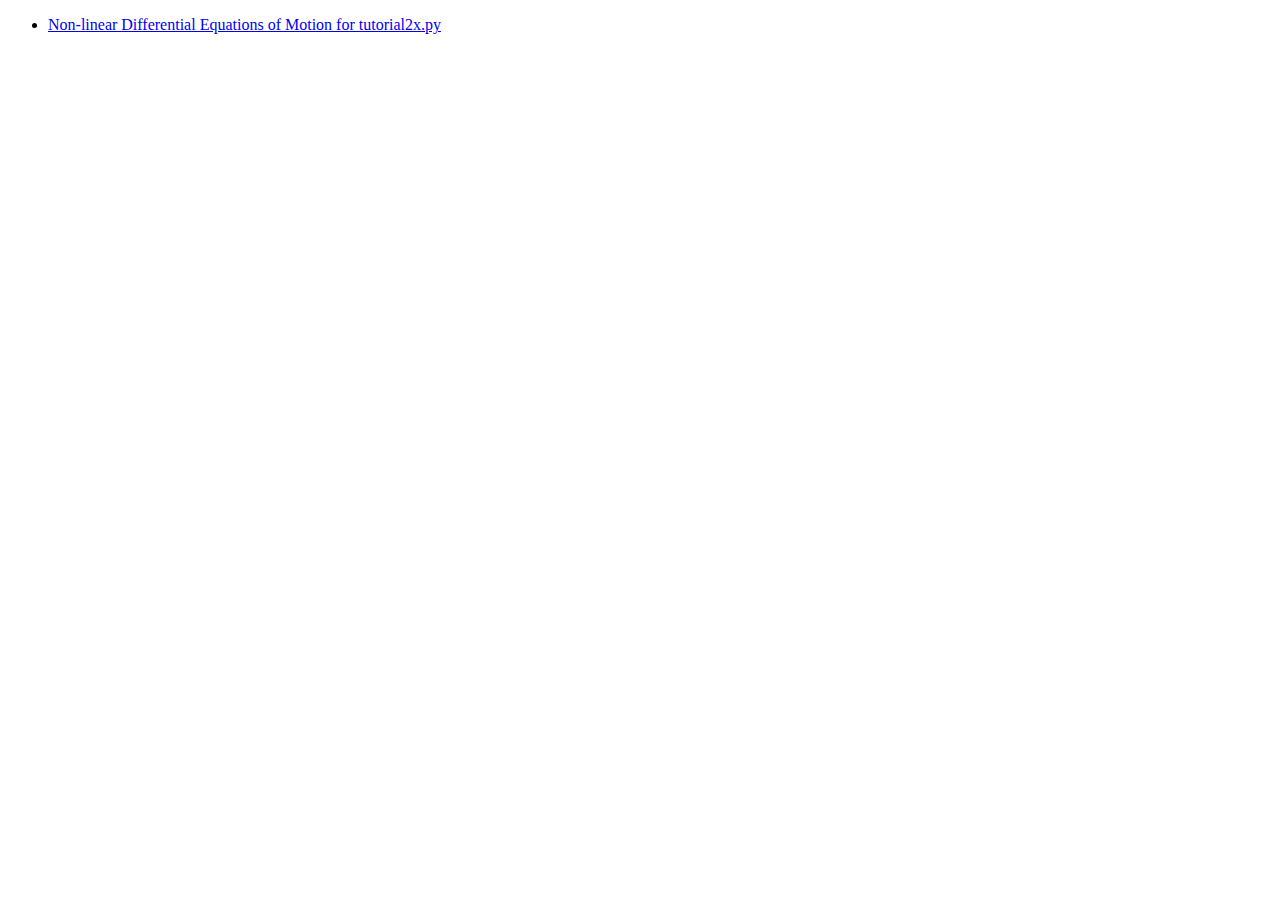
==== docs/index.html @ 57e3e859 "Initial commit for GitHub pages." ====
<!DOCTYPE html PUBLIC "-//W3C//DTD HTML 4.01 Transitional//EN" "http://www.w3.org/TR/html4/loose.dtd">
<html lang="en">
  <head>
    <meta http-equiv="content-type" content="text/html; charset=UTF-8">
    <title>Double Pendulum Equations of Motiom Derivation</title>
  </head>
  <body>
   <ul>
    <li><a href="https://gedeschaines.github.io/tutorial2x/docs/tutorial2x.html">Non-linear Differential Equations of Motion for tutorial2x.py</a>
    </li>
   </ul>
  </body>
</html>
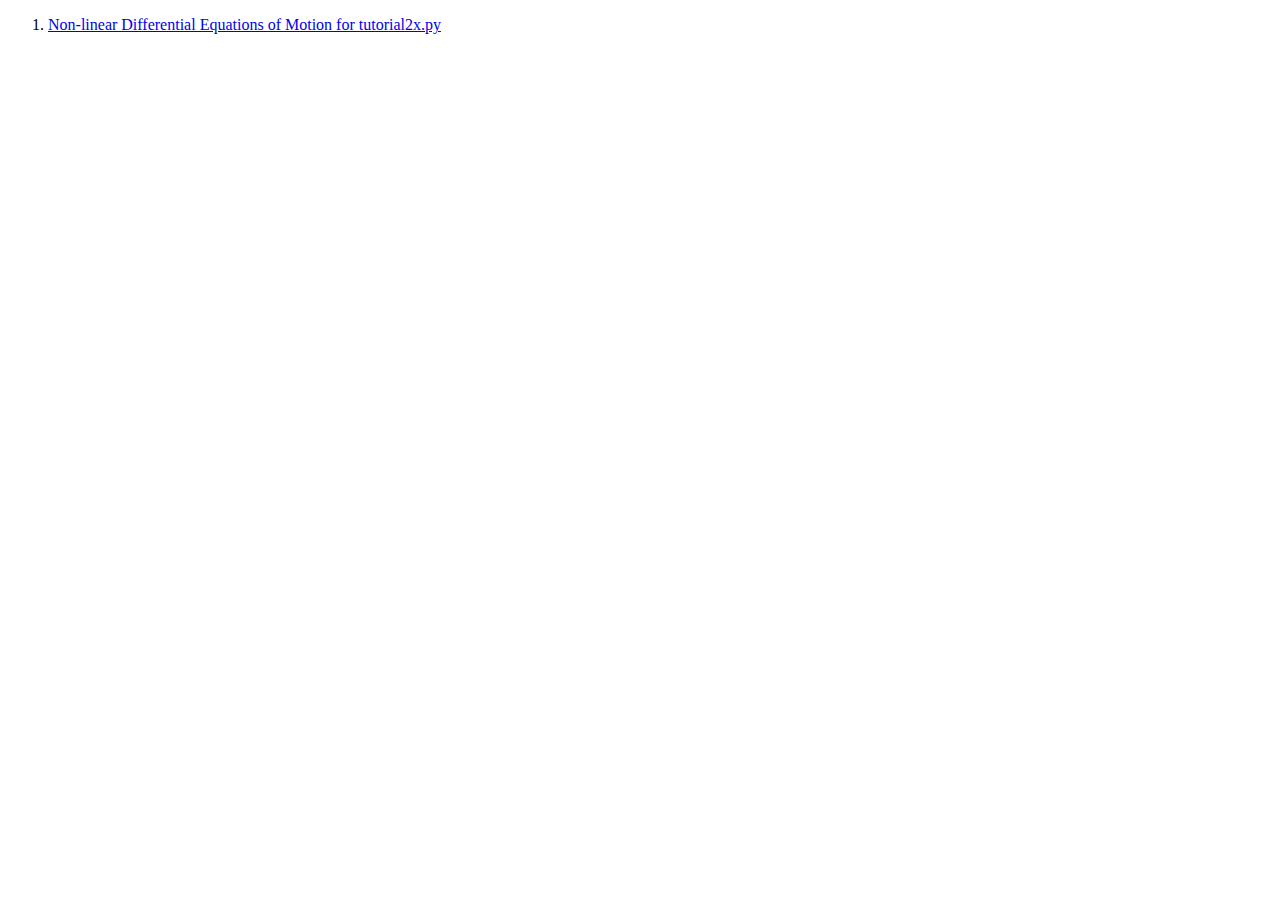
==== commit 9121eaa1: "Corrected href URL for list item 1." ====
--- a/docs/index.html
+++ b/docs/index.html
@@ -2,12 +2,12 @@
 <html lang="en">
   <head>
     <meta http-equiv="content-type" content="text/html; charset=UTF-8">
-    <title>Double Pendulum Equations of Motiom Derivation</title>
+    <title>Double Pendulum Equations of Motion Derivation</title>
   </head>
   <body>
-   <ul>
-    <li><a href="https://gedeschaines.github.io/tutorial2x/docs/tutorial2x.html">Non-linear Differential Equations of Motion for tutorial2x.py</a>
+   <ol>
+    <li><a href="https://gedeschaines.github.io/tutorial2x/tutorial2x.html">Non-linear Differential Equations of Motion for tutorial2x.py</a>
     </li>
-   </ul>
+   </ol>
   </body>
 </html>
